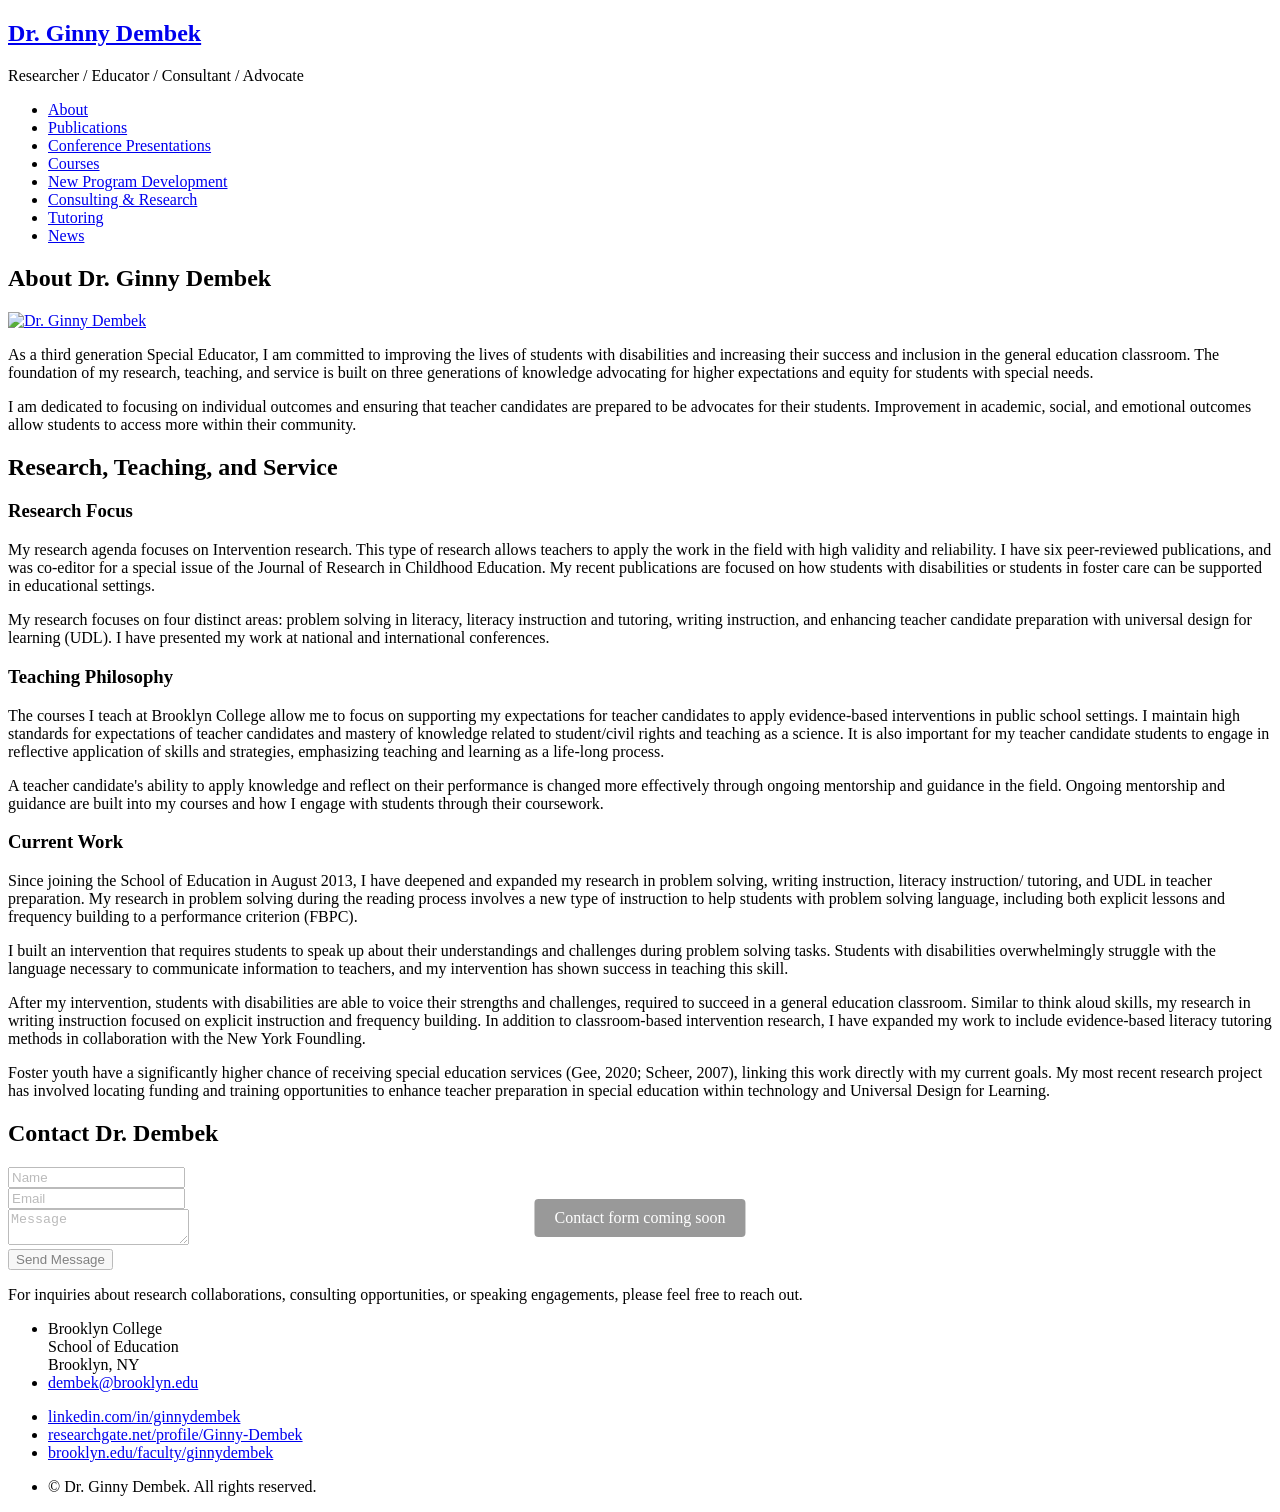
==== index.html @ 6f181e84 "Update contact forms to use Formspree and grey out until account is set up" ====
<!DOCTYPE HTML>
<!--
	Strongly Typed by HTML5 UP
	html5up.net | @ajlkn
	Free for personal and commercial use under the CCA 3.0 license (html5up.net/license)
-->
<html>
	<head>
		<title>Dr. Ginny Dembek - Academic Resume</title>
		<meta charset="utf-8" />
		<meta name="viewport" content="width=device-width, initial-scale=1, user-scalable=no" />
		<link rel="stylesheet" href="assets/css/main.css" />
		<style>
			#footer form {
				opacity: 0.5;
				pointer-events: none;
				position: relative;
			}
			#footer form::before {
				content: "Contact form coming soon";
				position: absolute;
				top: 50%;
				left: 50%;
				transform: translate(-50%, -50%);
				background: rgba(0, 0, 0, 0.8);
				color: white;
				padding: 10px 20px;
				border-radius: 4px;
				white-space: nowrap;
				z-index: 10;
			}
		</style>
	</head>
	<body class="homepage is-preload">
		<div id="page-wrapper">

			<!-- Header -->
				<section id="header">
					<div class="container">

						<!-- Logo -->
							<h1 id="logo"><a href="index.html">Dr. Ginny Dembek</a></h1>
							<p>Researcher / Educator / Consultant / Advocate</p>

						<!-- Nav -->
							<nav id="nav">
								<ul>
									<li><a class="icon solid fa-user" href="index.html"><span>About</span></a></li>
									<li><a class="icon solid fa-book" href="publications.html"><span>Publications</span></a></li>
									<li><a class="icon solid fa-chalkboard-teacher" href="presentations.html"><span>Conference Presentations</span></a></li>
									<li><a class="icon solid fa-graduation-cap" href="courses.html"><span>Courses</span></a></li>
									<li><a class="icon solid fa-project-diagram" href="programs.html"><span>New Program Development</span></a></li>
									<li><a class="icon solid fa-briefcase" href="consulting.html"><span>Consulting & Research</span></a></li>
									<li><a class="icon solid fa-hands-helping" href="tutoring.html"><span>Tutoring</span></a></li>
									<li><a class="icon solid fa-newspaper" href="news.html"><span>News</span></a></li>
								</ul>
							</nav>

					</div>
				</section>

			<!-- Features -->
				<section id="features">
					<div class="container">
						<header>
							<h2>About <strong>Dr. Ginny Dembek</strong></h2>
						</header>
						<div class="row aln-center">
							<div class="col-4 col-6-medium col-12-small">

								<!-- Feature -->
									<section>
										<a href="#" class="image featured"><img src="images/headshot1.jpeg" alt="Dr. Ginny Dembek" /></a>
									</section>

							</div>
							<div class="col-8 col-6-medium col-12-small">

								<!-- Feature -->
									<section>
										<p>As a third generation Special Educator, I am committed to improving the lives of students
										with disabilities and increasing their success and inclusion in the general education classroom.
										The foundation of my research, teaching, and service is built on three generations of knowledge
										advocating for higher expectations and equity for students with special needs.</p>
										
										<p>I am dedicated to focusing on individual outcomes and ensuring that teacher candidates are prepared to be
										advocates for their students. Improvement in academic, social, and emotional outcomes allow
										students to access more within their community.</p>
									</section>

							</div>
						</div>
					</div>
				</section>

			<!-- Main -->
				<section id="main">
					<div class="container">
						<div class="row">

							<!-- Content -->
								<div id="content" class="col-12">

									<!-- Post -->
										<article class="box post">
											<header>
												<h2>Research, Teaching, and Service</h2>
											</header>
											
											<h3>Research Focus</h3>
											<p>My research agenda focuses on Intervention research. This type of research allows
											teachers to apply the work in the field with high validity and reliability. I have six peer-reviewed
											publications, and was co-editor for a special issue of the Journal of Research in Childhood
											Education. My recent publications are focused on how students with disabilities or students in
											foster care can be supported in educational settings.</p>
											
											<p>My research focuses on four distinct areas:
											problem solving in literacy, literacy instruction and tutoring, writing instruction, and enhancing
											teacher candidate preparation with universal design for learning (UDL). I have presented my
											work at national and international conferences.</p>
											
											<h3>Teaching Philosophy</h3>
											<p>The courses I teach at Brooklyn College allow me to focus on supporting my
											expectations for teacher candidates to apply evidence-based interventions in public school
											settings. I maintain high standards for expectations of teacher candidates and mastery of
											knowledge related to student/civil rights and teaching as a science. It is also important for my
											teacher candidate students to engage in reflective application of skills and strategies,
											emphasizing teaching and learning as a life-long process.</p>
											
											<p>A teacher candidate's ability to apply knowledge and reflect on their performance is changed more effectively through ongoing
											mentorship and guidance in the field. Ongoing mentorship and guidance are built into my courses
											and how I engage with students through their coursework.</p>
											
											<h3>Current Work</h3>
											<p>Since joining the School of Education in August 2013, I have deepened and expanded my
											research in problem solving, writing instruction, literacy instruction/ tutoring, and UDL in
											teacher preparation. My research in problem solving during the reading process involves a new
											type of instruction to help students with problem solving language, including both explicit
											lessons and frequency building to a performance criterion (FBPC).</p>
											
											<p>I built an intervention that requires students to speak up about their understandings and challenges during problem solving
											tasks. Students with disabilities overwhelmingly struggle with the language necessary to
											communicate information to teachers, and my intervention has shown success in teaching this
											skill.</p>
											
											<p>After my intervention, students with disabilities are able to voice their strengths and
											challenges, required to succeed in a general education classroom. Similar to think aloud skills,
											my research in writing instruction focused on explicit instruction and frequency building. In
											addition to classroom-based intervention research, I have expanded my work to include
											evidence-based literacy tutoring methods in collaboration with the New York Foundling.</p>
											
											<p>Foster youth have a significantly higher chance of receiving special education services (Gee, 2020;
											Scheer, 2007), linking this work directly with my current goals. My most recent research project
											has involved locating funding and training opportunities to enhance teacher preparation in
											special education within technology and Universal Design for Learning.</p>
										</article>

								</div>

						</div>
					</div>
				</section>

			<!-- Footer -->
				<section id="footer">
					<div class="container">
						<header>
							<h2>Contact <strong>Dr. Dembek</strong></h2>
						</header>
						<div class="row">
							<div class="col-6 col-12-medium">
								<section>
									<form method="post" action="https://formspree.io/f/YOUR_FORM_ID">
										<div class="row gtr-50">
											<div class="col-6 col-12-small">
												<input name="name" placeholder="Name" type="text" required />
											</div>
											<div class="col-6 col-12-small">
												<input name="email" placeholder="Email" type="email" required />
											</div>
											<div class="col-12">
												<textarea name="message" placeholder="Message" required></textarea>
											</div>
											<div class="col-12">
												<button type="submit" class="form-button-submit button icon solid fa-envelope">Send Message</button>
											</div>
										</div>
									</form>
								</section>
							</div>
							<div class="col-6 col-12-medium">
								<section>
									<p>For inquiries about research collaborations, consulting opportunities, or speaking engagements, please feel free to reach out.</p>
									<div class="row">
										<div class="col-6 col-12-small">
											<ul class="icons">
												<li class="icon solid fa-home">
													Brooklyn College<br />
													School of Education<br />
													Brooklyn, NY
												</li>
												<li class="icon solid fa-envelope">
													<a href="#">dembek@brooklyn.edu</a>
												</li>
											</ul>
										</div>
										<div class="col-6 col-12-small">
											<ul class="icons">
												<li class="icon brands fa-linkedin">
													<a href="#">linkedin.com/in/ginnydembek</a>
												</li>
												<li class="icon brands fa-researchgate">
													<a href="#">researchgate.net/profile/Ginny-Dembek</a>
												</li>
												<li class="icon solid fa-university">
													<a href="#">brooklyn.edu/faculty/ginnydembek</a>
												</li>
											</ul>
										</div>
									</div>
								</section>
							</div>
						</div>
					</div>
					<div id="copyright" class="container">
						<ul class="links">
							<li>&copy; Dr. Ginny Dembek. All rights reserved.</li>
						</ul>
					</div>
				</section>

		</div>

		<!-- Scripts -->
			<script src="assets/js/jquery.min.js"></script>
			<script src="assets/js/jquery.dropotron.min.js"></script>
			<script src="assets/js/browser.min.js"></script>
			<script src="assets/js/breakpoints.min.js"></script>
			<script src="assets/js/util.js"></script>
			<script src="assets/js/main.js"></script>

	</body>
</html>
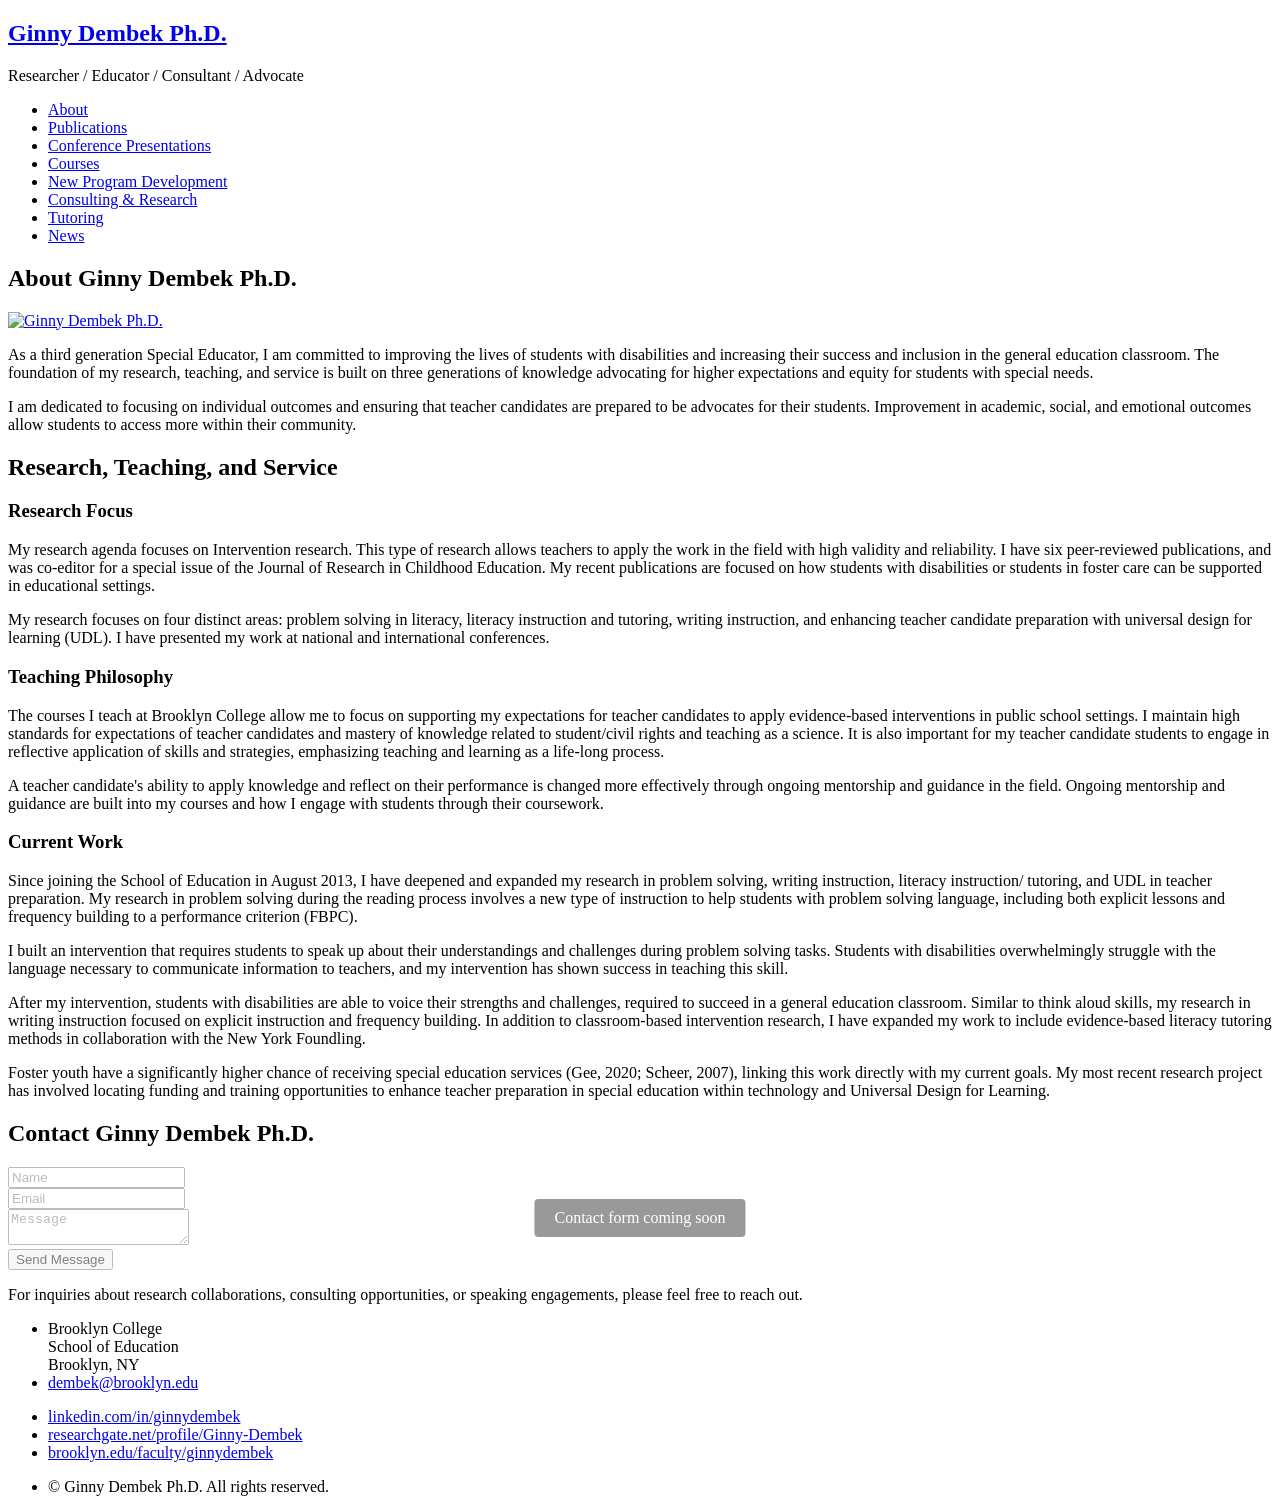
==== commit 8f77e6e8: "Update all references from Dr. Ginny Dembek to Ginny Dembek Ph.D." ====
--- a/index.html
+++ b/index.html
@@ -6,7 +6,7 @@
 -->
 <html>
 	<head>
-		<title>Dr. Ginny Dembek - Academic Resume</title>
+		<title>Ginny Dembek Ph.D. - Academic Resume</title>
 		<meta charset="utf-8" />
 		<meta name="viewport" content="width=device-width, initial-scale=1, user-scalable=no" />
 		<link rel="stylesheet" href="assets/css/main.css" />
@@ -39,7 +39,7 @@
 					<div class="container">
 
 						<!-- Logo -->
-							<h1 id="logo"><a href="index.html">Dr. Ginny Dembek</a></h1>
+							<h1 id="logo"><a href="index.html">Ginny Dembek Ph.D.</a></h1>
 							<p>Researcher / Educator / Consultant / Advocate</p>
 
 						<!-- Nav -->
@@ -63,14 +63,14 @@
 				<section id="features">
 					<div class="container">
 						<header>
-							<h2>About <strong>Dr. Ginny Dembek</strong></h2>
+							<h2>About <strong>Ginny Dembek Ph.D.</strong></h2>
 						</header>
 						<div class="row aln-center">
 							<div class="col-4 col-6-medium col-12-small">
 
 								<!-- Feature -->
 									<section>
-										<a href="#" class="image featured"><img src="images/headshot1.jpeg" alt="Dr. Ginny Dembek" /></a>
+										<a href="#" class="image featured"><img src="images/headshot1.jpeg" alt="Ginny Dembek Ph.D." /></a>
 									</section>
 
 							</div>
@@ -165,7 +165,7 @@
 				<section id="footer">
 					<div class="container">
 						<header>
-							<h2>Contact <strong>Dr. Dembek</strong></h2>
+							<h2>Contact <strong>Ginny Dembek Ph.D.</strong></h2>
 						</header>
 						<div class="row">
 							<div class="col-6 col-12-medium">
@@ -224,7 +224,7 @@
 					</div>
 					<div id="copyright" class="container">
 						<ul class="links">
-							<li>&copy; Dr. Ginny Dembek. All rights reserved.</li>
+							<li>&copy; Ginny Dembek Ph.D. All rights reserved.</li>
 						</ul>
 					</div>
 				</section>
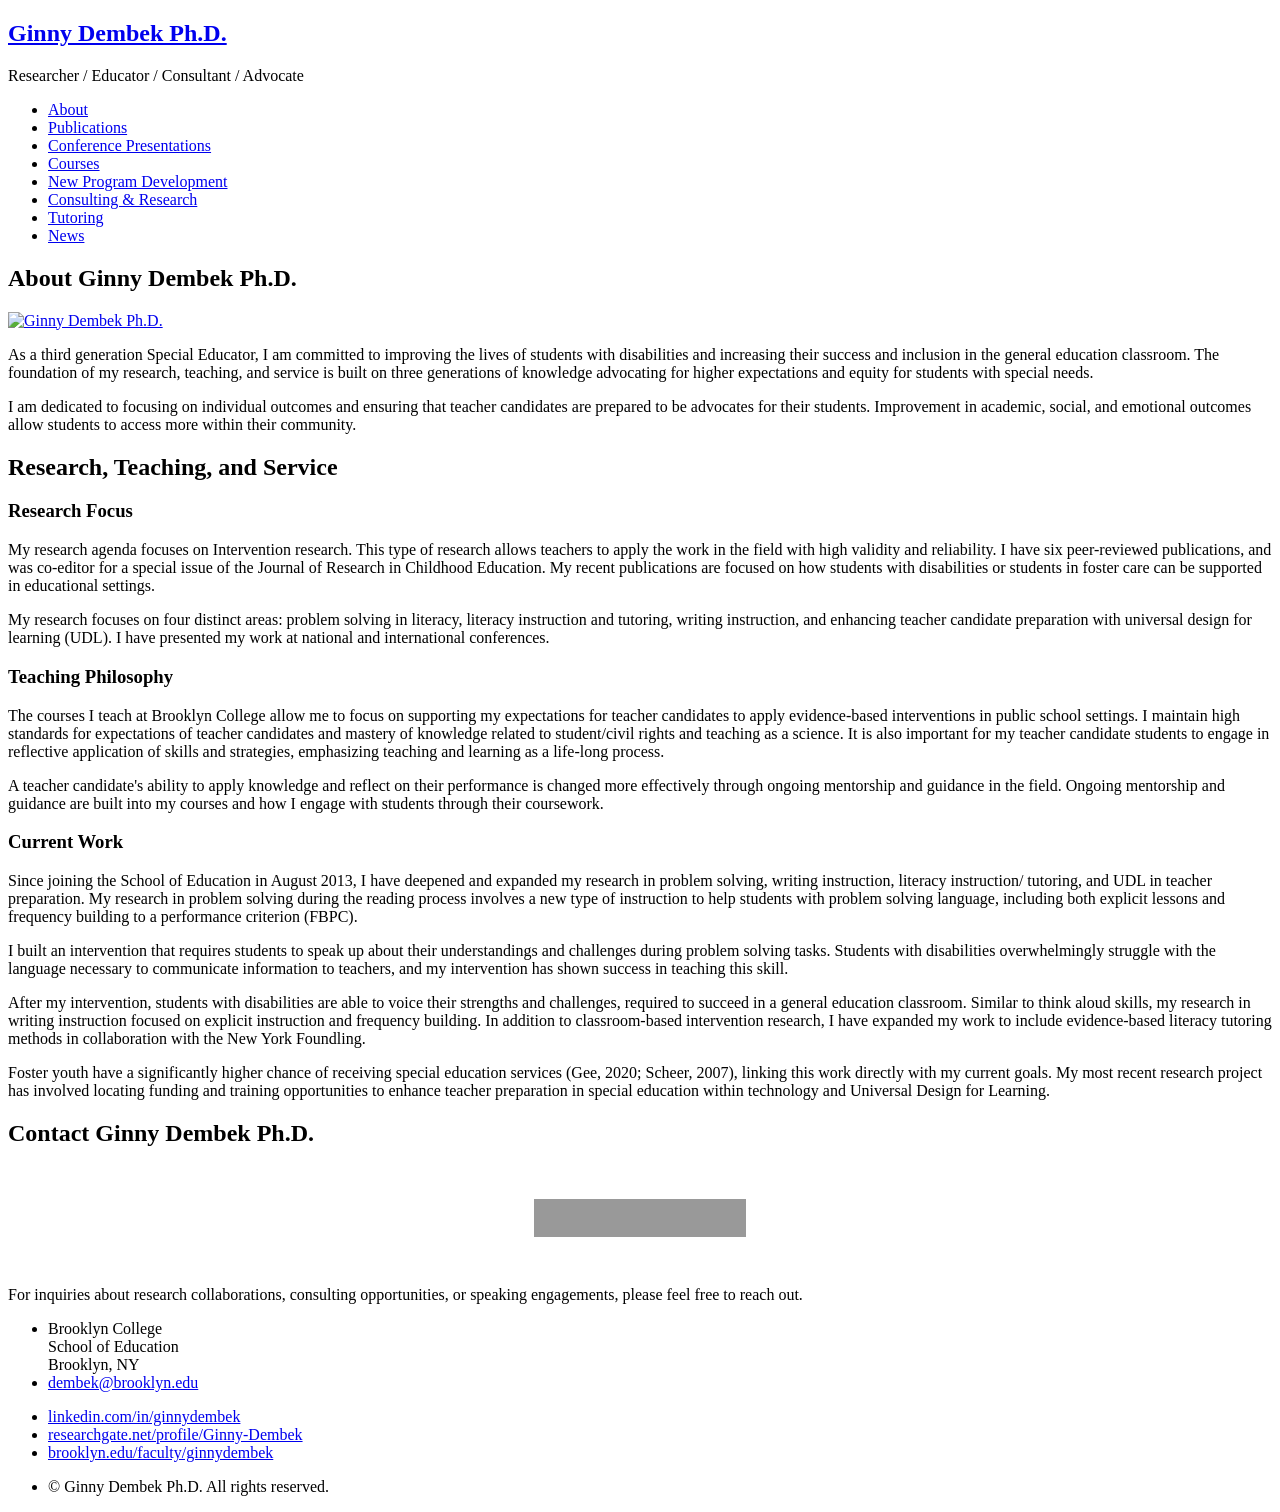
==== commit d0971a09: "Fix text-transform: override uppercase for logo and footer headings" ====
--- a/index.html
+++ b/index.html
@@ -11,6 +11,12 @@
 		<meta name="viewport" content="width=device-width, initial-scale=1, user-scalable=no" />
 		<link rel="stylesheet" href="assets/css/main.css" />
 		<style>
+			#header h1#logo {
+				text-transform: none !important;
+			}
+			#footer h2 {
+				text-transform: none !important;
+			}
 			#footer form {
 				opacity: 0.5;
 				pointer-events: none;
